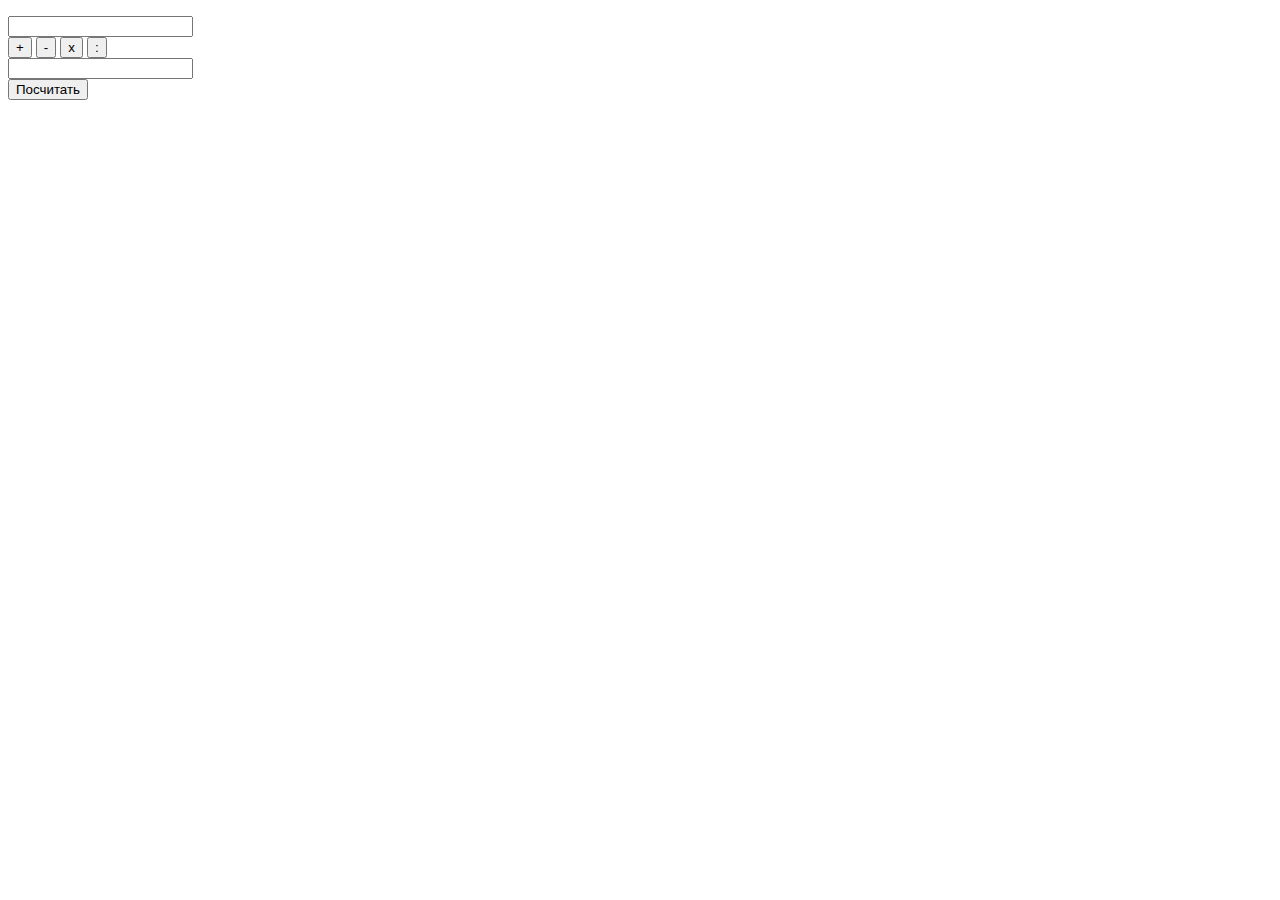
==== index.html @ 607a374d "Создание веб-калькулятор на JS и тестирование" ====
<!DOCTYPE html>
<html lang="en">
  <head>
    <meta charset="UTF-8" />

    <title>Калькулятор</title>
  </head>
  <body>
    <!--после ввода первого числа-->
    <p></p>
    <input id="num1" />

    <!--блок с кнопками-->
    <div id="operator_btns">
      <button id="plus" onclick="op='+'">+</button>
      <button id="minus" onclick="op='-'">-</button>
      <button id="times" onclick="op='*'">x</button>
      <button id="divide" onclick="op='/'">:</button>
    </div>

    <!--поле ввода второго числа-->
    <input id="num2" />
    <br />

    <!--кнопка для расчетов-->
    <button onclick="func()">Посчитать</button>
    <p id="result"></p>

    <script>
      // переменная, в которой хранится выбранное математическое действие
      var op;

      //функции расчета
      function func() {
        //переменная для результата
        var result;

        //получаем первое и второе число
        var num1 = Number(document.getElementById("num1").value);
        var num2 = Number(document.getElementById("num2").value);
        //смотрим, что было в переменной с действием исходя из этого
        switch (op) {
          case "+":
            result = num1 + num2;
            break;
          case "-":
            result = num1 - num2;
            break;
          case "*":
            result = num1 * num2;
            break;
          case "/":
            result = num1 / num2;
            break;
        }
        document.getElementById("result").innerHTML = result;
      }
    </script>
  </body>
</html>
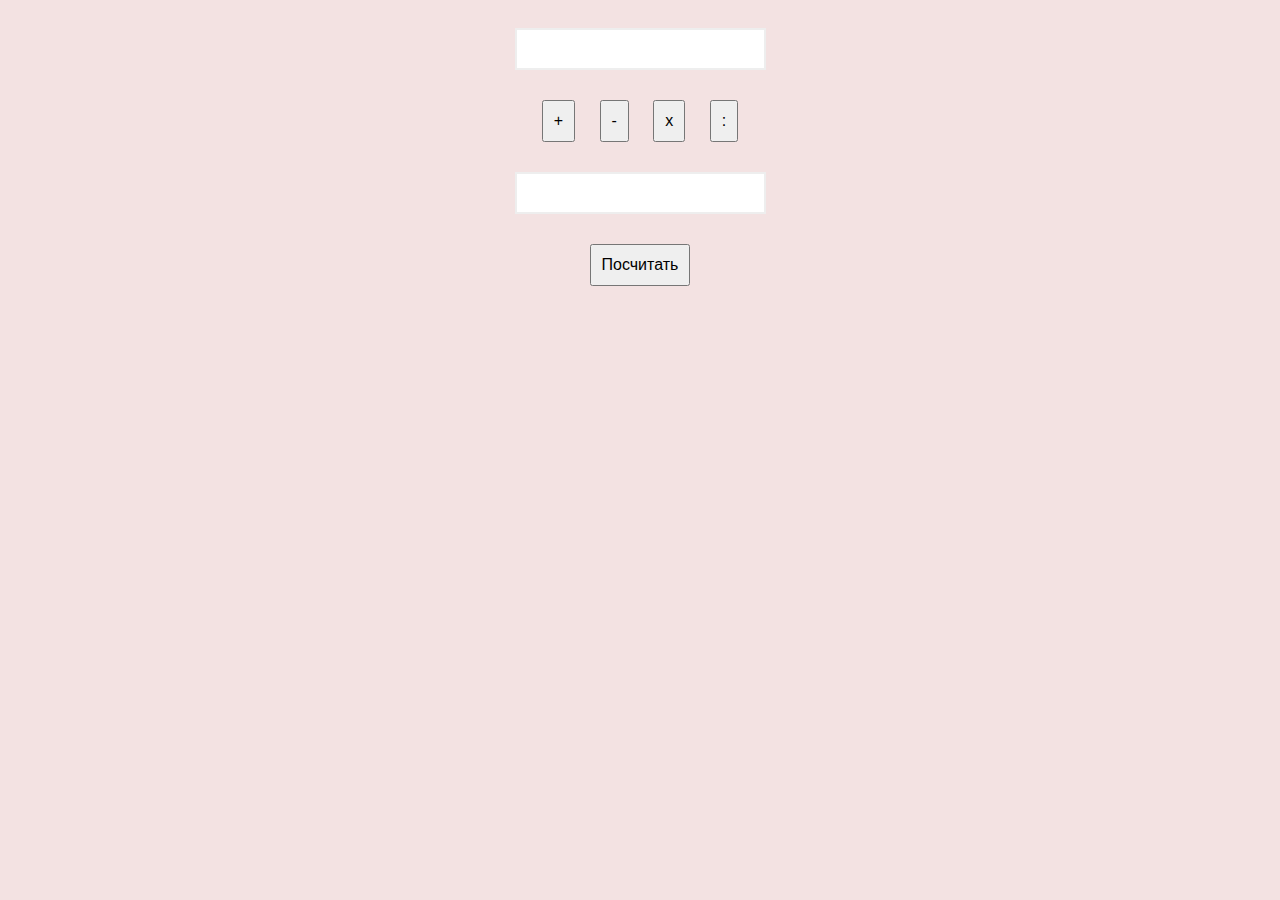
==== commit fe123f44: "код не идет" ====
--- a/index.html
+++ b/index.html
@@ -1,29 +1,28 @@
 
 <!DOCTYPE html>
-<html lang="en">
+<html lang="ru">
   <head>
     <meta charset="UTF-8" />
-
+      <link rel="stylesheet" href="styles.css">
     <title>Калькулятор</title>
   </head>
   <body>
     <!--после ввода первого числа-->
-    <p></p>
     <input id="num1" />
 
     <!--блок с кнопками-->
-    <div id="operator_btns">
-      <button id="plus" onclick="op='+'">+</button>
-      <button id="minus" onclick="op='-'">-</button>
-      <button id="times" onclick="op='*'">x</button>
-      <button id="divide" onclick="op='/'">:</button>
-    </div>
+  <div id="operator_btns">
+    <button id="plus" onclick="sel_ligth('plus')">+</button>
+    <button id="minus" onclick="sel_ligth('minus')">-</button>
+    <button id="times" onclick="sel_ligth('times')">x</button>
+    <button id="divide" onclick="sel_ligth('divide')">:</button>
+  </div>
 
     <!--поле ввода второго числа-->
     <input id="num2" />
-    <br />
+    <br >
 
-    <!--кнопка для расчетов-->
+    <!--кнопка для расcчетов-->
     <button onclick="func()">Посчитать</button>
     <p id="result"></p>
 
@@ -35,27 +34,69 @@
       function func() {
         //переменная для результата
         var result;
-
         //получаем первое и второе число
         var num1 = Number(document.getElementById("num1").value);
         var num2 = Number(document.getElementById("num2").value);
         //смотрим, что было в переменной с действием исходя из этого
         switch (op) {
-          case "+":
+          case '+':
             result = num1 + num2;
             break;
-          case "-":
+          case '-':
             result = num1 - num2;
             break;
-          case "*":
+          case '*':
             result = num1 * num2;
             break;
-          case "/":
+          case '/':
             result = num1 / num2;
             break;
         }
         document.getElementById("result").innerHTML = result;
       }
+
+      //функция, которая подсветит выбранное математическое действие
+      function sel_light(sel_id) {
+        // убираем класс подсветки со всех кнопок
+        document.getElementById("plus").classList.remove("light");
+        document.getElementById("minus").classList.remove("light");
+        document.getElementById("times").classList.remove("light");
+        document.getElementById("divide").classList.remove("light");
+          
+        // и добавляем его только к нажатой
+        document.getElementById(sel_id).classList.add("light");
+
+        // в зависимости от нажатой клавиши меняем значение переменной оp
+      switch (sel_id) {
+          case "plus":
+            op = "+";
+            break;
+          case 'minus':
+            op = '-';
+           break;
+          case 'times':
+            op = '*';
+            break;
+          case 'divide':
+           op = '/';
+            break;
+        }
+      }
+
+      // добавляем обработчик нажатия на клавиши ко второму полю ввода
+      document.getElementById("num2").addEventListener('keydown', function(e) {
+        if (e.keyCode === 13) {
+          func();
+        }
+      });
+   
     </script>
   </body>
 </html>
+
+
+
+
+
+
+
--- a/styles.css
+++ b/styles.css
@@ -0,0 +1,30 @@
+body {
+  text-align: center;
+  margin: 10;
+  font-family: Verdana, Arial, sans-serif;
+  font-size: 16px;
+  background-color: #f3e2e2;
+}
+/* настраиваем внешний вид полей ввода*/
+input {
+  display: inline-block;
+  margin: 20px auto;
+  border: 2px solid #eee;
+  padding: 10px 20px;
+  font-family: Verdana, Arial, sans-serif;
+  font-size: 16px;
+}
+
+/* увеличиваем кнопки и надписи*/
+
+button {
+  font-family: Verdana, Arial, sans-serif;
+  font-size: 16px;
+  margin: 10px;
+  padding: 10px;
+}
+
+/* стиль подсветки выбранной операции */
+.light {
+  background-color: yellow;
+}
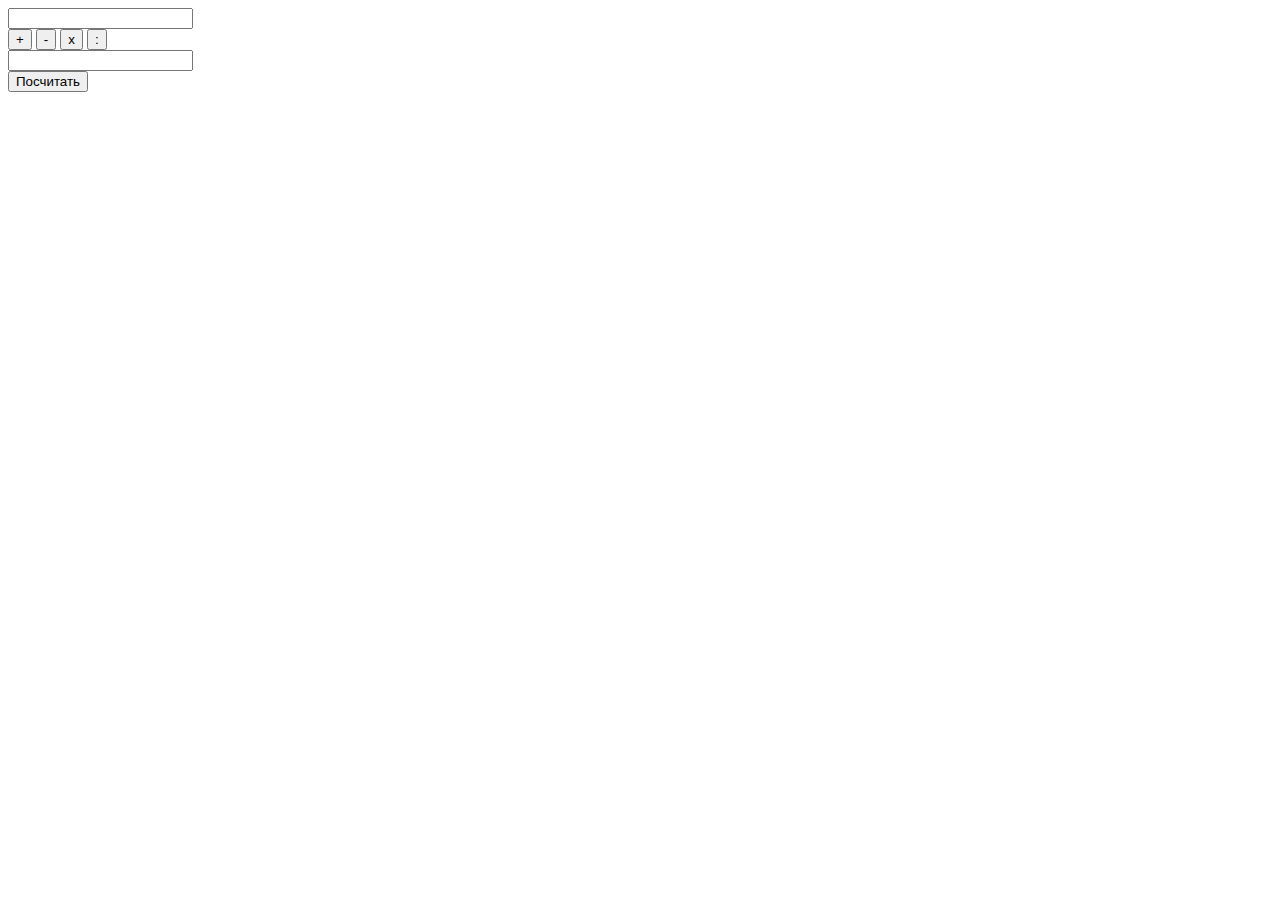
==== commit be2096c7: "Создание веб-приложения Calculator_js" ====
--- a/index.html
+++ b/index.html
@@ -1,102 +1,63 @@
+<!DOCTYPE html>
+<html lang="en">
 
-<!DOCTYPE html>
-<html lang="ru">
-  <head>
+<head>
     <meta charset="UTF-8" />
-      <link rel="stylesheet" href="styles.css">
+
     <title>Калькулятор</title>
-  </head>
-  <body>
+</head>
+
+<body>
+
     <!--после ввода первого числа-->
     <input id="num1" />
 
     <!--блок с кнопками-->
-  <div id="operator_btns">
-    <button id="plus" onclick="sel_ligth('plus')">+</button>
-    <button id="minus" onclick="sel_ligth('minus')">-</button>
-    <button id="times" onclick="sel_ligth('times')">x</button>
-    <button id="divide" onclick="sel_ligth('divide')">:</button>
-  </div>
+    <div id="operator_btns">
+        <button id="plus" onclick="op='+'">+</button>
+        <button id="minus" onclick="op='-'">-</button>
+        <button id="times" onclick="op='*'">x</button>
+        <button id="divide" onclick="op='/'">:</button>
+    </div>
 
     <!--поле ввода второго числа-->
     <input id="num2" />
-    <br >
+    <br>
 
-    <!--кнопка для расcчетов-->
+    <!--кнопка для расчетов-->
     <button onclick="func()">Посчитать</button>
     <p id="result"></p>
 
     <script>
-      // переменная, в которой хранится выбранное математическое действие
-      var op;
+        // переменная, в которой хранится выбранное математическое действие
+        var op;
 
-      //функции расчета
-      function func() {
-        //переменная для результата
-        var result;
-        //получаем первое и второе число
-        var num1 = Number(document.getElementById("num1").value);
-        var num2 = Number(document.getElementById("num2").value);
-        //смотрим, что было в переменной с действием исходя из этого
-        switch (op) {
-          case '+':
-            result = num1 + num2;
-            break;
-          case '-':
-            result = num1 - num2;
-            break;
-          case '*':
-            result = num1 * num2;
-            break;
-          case '/':
-            result = num1 / num2;
-            break;
+        //функции расчета
+        function func() {
+            //переменная для результата
+            var result;
+
+            //получаем первое и второе число
+            var num1 = Number(document.getElementById("num1").value);
+            var num2 = Number(document.getElementById("num2").value);
+            //смотрим, что было в переменной с действием исходя из этого
+            switch (op) {
+                case "+":
+                    result = num1 + num2;
+                    break;
+                case "-":
+                    result = num1 - num2;
+                    break;
+                case "*":
+                    result = num1 * num2;
+                    break;
+                case "/":
+                    result = num1 / num2;
+                    break;
+            }
+            document.getElementById("result").innerHTML = result;
         }
-        document.getElementById("result").innerHTML = result;
-      }
+    </script>
+</body>
 
-      //функция, которая подсветит выбранное математическое действие
-      function sel_light(sel_id) {
-        // убираем класс подсветки со всех кнопок
-        document.getElementById("plus").classList.remove("light");
-        document.getElementById("minus").classList.remove("light");
-        document.getElementById("times").classList.remove("light");
-        document.getElementById("divide").classList.remove("light");
-          
-        // и добавляем его только к нажатой
-        document.getElementById(sel_id).classList.add("light");
-
-        // в зависимости от нажатой клавиши меняем значение переменной оp
-      switch (sel_id) {
-          case "plus":
-            op = "+";
-            break;
-          case 'minus':
-            op = '-';
-           break;
-          case 'times':
-            op = '*';
-            break;
-          case 'divide':
-           op = '/';
-            break;
-        }
-      }
-
-      // добавляем обработчик нажатия на клавиши ко второму полю ввода
-      document.getElementById("num2").addEventListener('keydown', function(e) {
-        if (e.keyCode === 13) {
-          func();
-        }
-      });
-   
-    </script>
-  </body>
-</html>
-
-
-
-
-
-
-
+</html>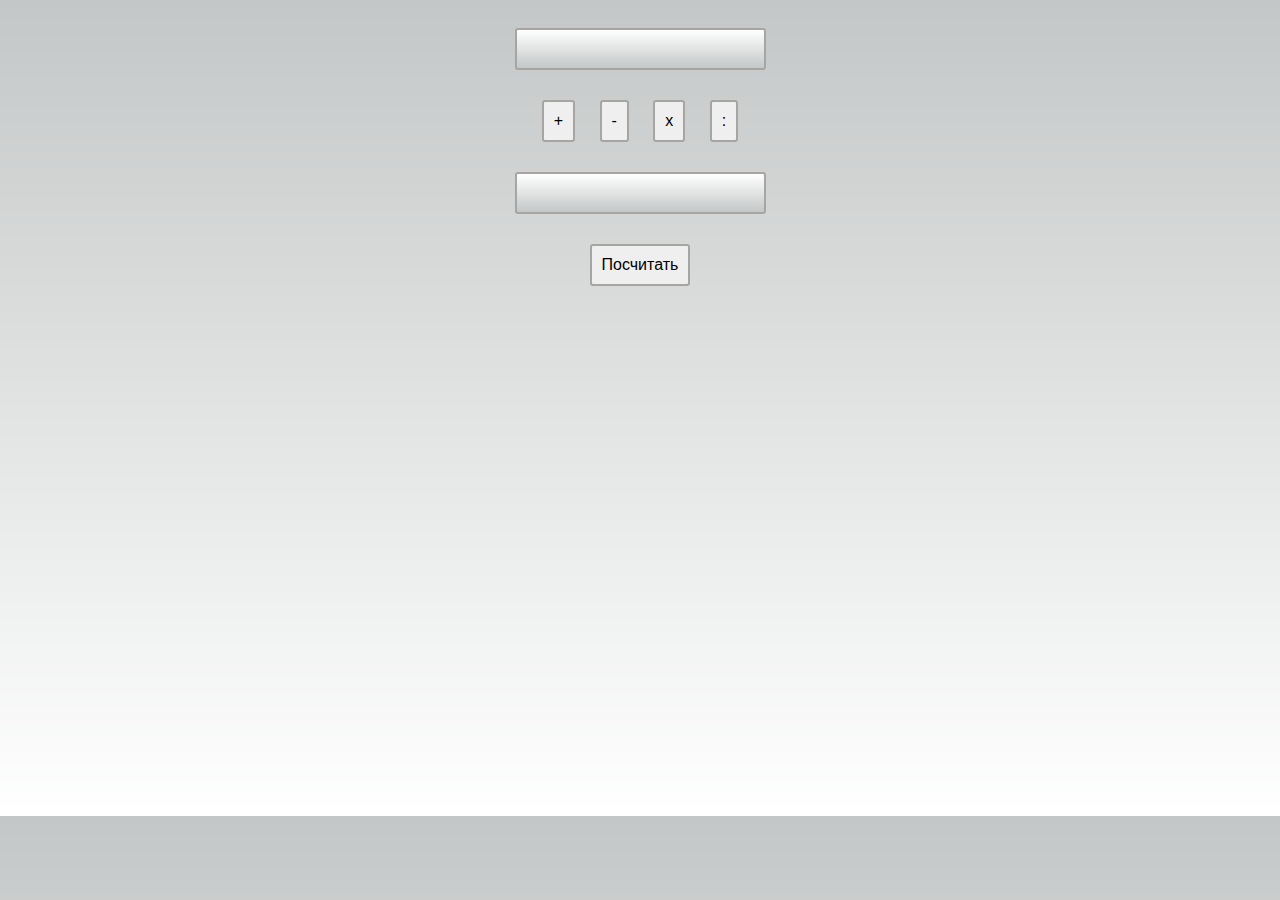
==== commit bb52933c: "После UI-тестирования устраняем основные недостатки" ====
--- a/index.html
+++ b/index.html
@@ -1,63 +1,91 @@
 <!DOCTYPE html>
-<html lang="en">
-
+<html lang="ru">
 <head>
-    <meta charset="UTF-8" />
-
+    <meta charset="UTF-8">
+   <link rel="stylesheet" href="styles.css">
     <title>Калькулятор</title>
 </head>
-
 <body>
-
-    <!--после ввода первого числа-->
+    <!--поле ввода первого числа-->
     <input id="num1" />
 
-    <!--блок с кнопками-->
-    <div id="operator_btns">
-        <button id="plus" onclick="op='+'">+</button>
-        <button id="minus" onclick="op='-'">-</button>
-        <button id="times" onclick="op='*'">x</button>
-        <button id="divide" onclick="op='/'">:</button>
-    </div>
+    <!-- бдок с кнопками-->
+<div id="operator_btns">
+    <button id="plus" onclick="sel_light('plus')">+</button>
+    <button id="minus" onclick="sel_light('minus')">-</button>
+    <button id="times" onclick="sel_light('times')">x</button>
+    <button id="divide" onclick="sel_light('divide')">:</button>
+</div>
 
-    <!--поле ввода второго числа-->
+    <!-- поле ввода второго числа-->
     <input id="num2" />
     <br>
 
-    <!--кнопка для расчетов-->
+    <!-- кнопка для расчетов-->
     <button onclick="func()">Посчитать</button>
     <p id="result"></p>
 
     <script>
-        // переменная, в которой хранится выбранное математическое действие
-        var op;
+            //переменная, в которой хранится выбранное математическое действие
+            var op;
+            //функция расчета
+            function func() {
+                //переменная для результата
+                var result;
+                //получаем первое и второе число
+                var num1 = Number(document.getElementById("num1").value);
+                var num2 = Number(document.getElementById("num2").value);
+                // смотрим, что было в переменной с действием, и действуем исходя из этого
+                switch (op) {
+                    case '+':
+                        result = num1 + num2;
+                        break;
+                    case '-':
+                        result = num1 - num2;
+                        break;
+                    case '*':
+                        result = num1 * num2;
+                        break;
+                    case '/':
+                        result = num1 / num2;
+                        break;
+                }
+                document.getElementById("result").innerHTML = result;
+            }
+            // функция, которая подсветит выбранное математическое действие
+    function sel_light(sel_id) {
+        // убираем класс подсветки со всех кнопок
+        document.getElementById("plus").classList.remove("light");
+        document.getElementById("minus").classList.remove("light");
+        document.getElementById("times").classList.remove("light");
+        document.getElementById("divide").classList.remove("light");
 
-        //функции расчета
-        function func() {
-            //переменная для результата
-            var result;
+        // и добавляем его только к нажатой
+        document.getElementById(sel_id).classList.add("light");
 
-            //получаем первое и второе число
-            var num1 = Number(document.getElementById("num1").value);
-            var num2 = Number(document.getElementById("num2").value);
-            //смотрим, что было в переменной с действием исходя из этого
-            switch (op) {
-                case "+":
-                    result = num1 + num2;
-                    break;
-                case "-":
-                    result = num1 - num2;
-                    break;
-                case "*":
-                    result = num1 * num2;
-                    break;
-                case "/":
-                    result = num1 / num2;
-                    break;
-            }
-            document.getElementById("result").innerHTML = result;
-        }
-    </script>
+        // в зависимости от нажатой клавиши меняем значение переменной ор
+    switch (sel_id) {
+        case "plus":
+            op = "+";
+            break;
+        case "minus":
+            op = "-";
+            break;
+        case "times":
+            op = "*";
+            break;
+        case "divide":
+            op = "/";
+            break;
+     }    
+    }
+    // добавляем обработчик нажатия на клавиши ко второму полю ввода-->
+    document.getElementById("num2").addEventListener("keydown", function(e) {
+        if (e.keyCode === 13) {
+            func();
+        }   
+    });
+
+      </script>
 </body>
-
-</html>+</html>
--- a/styles.css
+++ b/styles.css
@@ -0,0 +1,40 @@
+body {
+  text-align: center;
+  height: 800px;
+  background-image: linear-gradient(to top, #fff, rgb(196, 199, 199));
+  margin: 10;
+  font-family: Verdana, Arial, sans-serif;
+  font-size: 16px;
+}
+/* настраиваем внешний вид полей ввода*/
+input {
+  display: inline-block;
+  margin: 20px auto;
+  border: 2px solid #a7a5a1;
+  background-image: linear-gradient(to bottom, #fff, rgb(196, 199, 199));
+  border-radius: 3px;
+  padding: 10px 20px;
+  font-family: Verdana, Arial, sans-serif;
+  font-size: 16px;
+}
+
+/* увеличиваем кнопки и надписи*/
+
+button,
+button1 {
+  font-family: Verdana, Arial, sans-serif;
+  font-size: 16px;
+  margin: 10px;
+  padding: 10px;
+  border: 2px solid #a7a5a1;
+  border-radius: 3px;
+}
+
+button1 {
+  background-image: linear-gradient(to bottom, #fff, rgb(196, 199, 199));
+}
+
+/* стиль подсветки выбранной операции */
+.light {
+  background-color: rgb(191, 220, 247);
+}
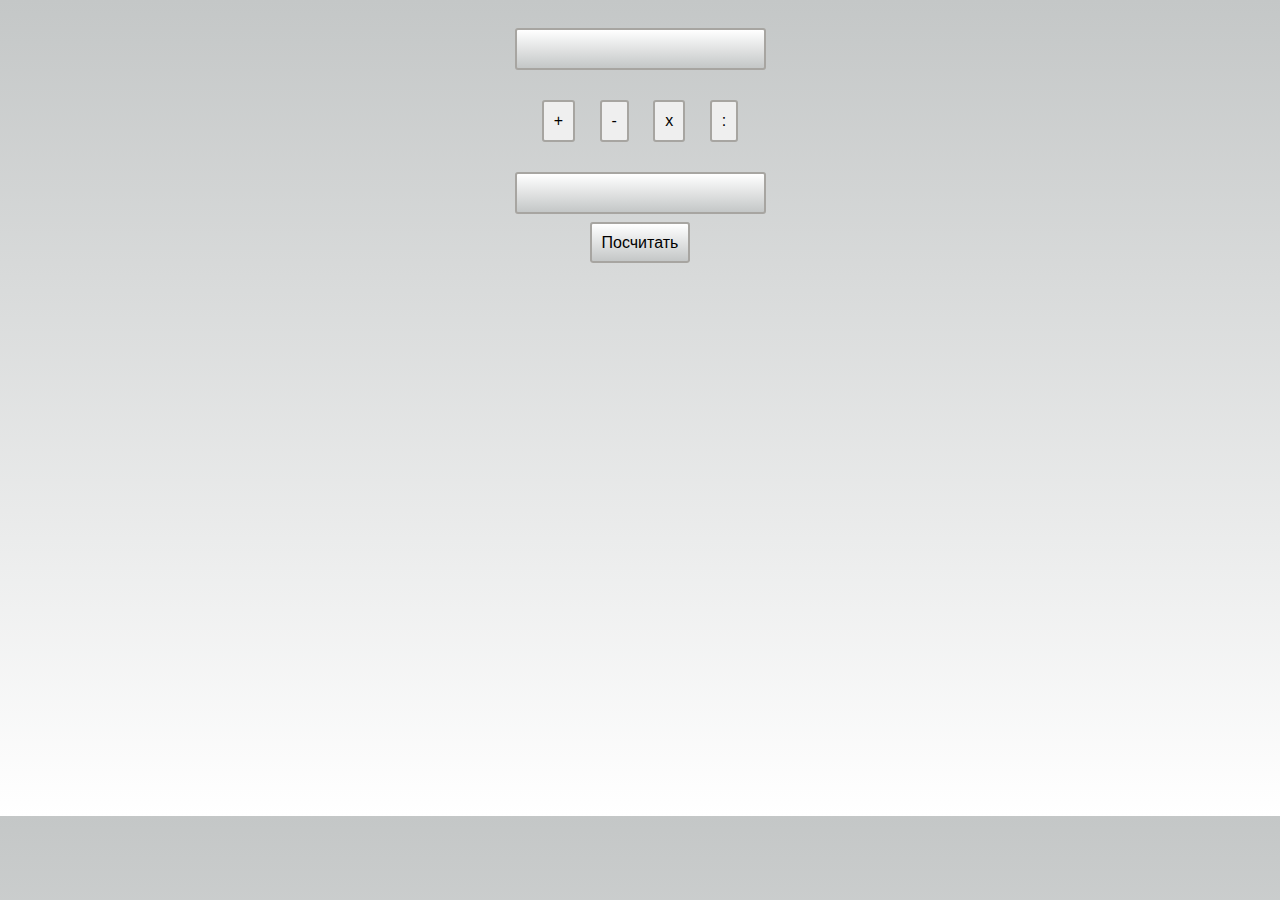
==== commit 05fc7312: "•тестирование с большими числами" ====
--- a/index.html
+++ b/index.html
@@ -1,91 +1,146 @@
 <!DOCTYPE html>
 <html lang="ru">
+
 <head>
     <meta charset="UTF-8">
-   <link rel="stylesheet" href="styles.css">
+    <link rel="stylesheet" href="styles.css">
     <title>Калькулятор</title>
 </head>
+
 <body>
     <!--поле ввода первого числа-->
     <input id="num1" />
 
     <!-- бдок с кнопками-->
-<div id="operator_btns">
-    <button id="plus" onclick="sel_light('plus')">+</button>
-    <button id="minus" onclick="sel_light('minus')">-</button>
-    <button id="times" onclick="sel_light('times')">x</button>
-    <button id="divide" onclick="sel_light('divide')">:</button>
-</div>
+    <div id="operator_btns">
+        <button id="plus" onclick="sel_light('plus')">+</button>
+        <button id="minus" onclick="sel_light('minus')">-</button>
+        <button id="times" onclick="sel_light('times')">x</button>
+        <button id="divide" onclick="sel_light('divide')">:</button>
+    </div>
 
     <!-- поле ввода второго числа-->
     <input id="num2" />
     <br>
 
     <!-- кнопка для расчетов-->
-    <button onclick="func()">Посчитать</button>
+    <button1 onclick="func()">Посчитать</button1>
     <p id="result"></p>
 
     <script>
-            //переменная, в которой хранится выбранное математическое действие
-            var op;
-            //функция расчета
-            function func() {
-                //переменная для результата
-                var result;
-                //получаем первое и второе число
-                var num1 = Number(document.getElementById("num1").value);
-                var num2 = Number(document.getElementById("num2").value);
-                // смотрим, что было в переменной с действием, и действуем исходя из этого
-                switch (op) {
-                    case '+':
-                        result = num1 + num2;
-                        break;
-                    case '-':
-                        result = num1 - num2;
-                        break;
-                    case '*':
-                        result = num1 * num2;
-                        break;
-                    case '/':
-                        result = num1 / num2;
-                        break;
-                }
-                document.getElementById("result").innerHTML = result;
+        //переменная, в которой хранится выбранное математическое действие
+        var op;
+        //функция расчета
+        function func() {
+            //переменная для результата
+            var result;
+            //получаем первое и второе число
+            var num1_str = String(document.getElementById("num1").value);
+            var num2_str = String(document.getElementById("num2").value);
+
+            // проверяем не пустая ли первая строка
+            if ((num1_str.length == 0) || (num1_str.indexOf(' ') != -1)) {
+                //если пустая - пишем сообщение
+                document.getElementById("result").innerHTML = 'Вы не ввели первое число или добавили пробел в поле ввода';
+                // и выходим из функции
+                return;
             }
-            // функция, которая подсветит выбранное математическое действие
-    function sel_light(sel_id) {
-        // убираем класс подсветки со всех кнопок
-        document.getElementById("plus").classList.remove("light");
-        document.getElementById("minus").classList.remove("light");
-        document.getElementById("times").classList.remove("light");
-        document.getElementById("divide").classList.remove("light");
 
-        // и добавляем его только к нажатой
-        document.getElementById(sel_id).classList.add("light");
+             // проверяем не пустая ли первая строка
+            if ((num2_str.length == 0) || (num2_str.indexOf(' ') != -1)) {
+                //если пустая - пишем сообщение
+                document.getElementById("result").innerHTML = 'Вы не ввели второе число или добавили пробел в поле ввода';
+                // и выходим из функции
+                return;
+            }
 
-        // в зависимости от нажатой клавиши меняем значение переменной ор
-    switch (sel_id) {
-        case "plus":
-            op = "+";
-            break;
-        case "minus":
-            op = "-";
-            break;
-        case "times":
-            op = "*";
-            break;
-        case "divide":
-            op = "/";
-            break;
-     }    
-    }
-    // добавляем обработчик нажатия на клавиши ко второму полю ввода-->
-    document.getElementById("num2").addEventListener("keydown", function(e) {
-        if (e.keyCode === 13) {
-            func();
-        }   
-    });
+            // переводим строки в числа
+            let num1 = Number(num1_str);
+            let num2 = Number(num2_str);
 
-      </script>
+            // проверяем второе число при делении
+            if ((num2 == 0) && (op == '/')) {
+                // если не получилось пишем сообщение
+                document.getElementById("result").innerHTML = 'Ай-я-яй! ) На ноль делить нельзя!';
+                // и выходим из функции
+                return;
+            }
+
+            // проверяем, получилось ли число из первой строки или нет
+            if (isNaN(num1)) {
+                document.getElementById("result").innerHTML = "В первом поле - НЕ число! Так нельзя!!!"
+                return;
+            }
+
+            // проверяем, получилось ли число из второй строки или нет
+            if (isNaN(num2)) {
+                // если не получилось пишем сообщение
+                document.getElementById("result").innerHTML = "Калькулятор не может распознать второе число. Проверьте его, пожалуйста";
+                // и выходим из функции
+                return;
+            }
+
+            // проверяем размер чисел
+            if ((num1 >99999999) || (num2 >99999999)) {
+                // если не помещается одно из них в диапазон - пишем сообщение
+                document.getElementById("result").innerHTML = "Калькулятор может работать с числами не больше 99 999 999";
+                // и выходим из функции
+                return;
+            }
+            
+
+            // смотрим, что было в переменной с действием, и действуем исходя из этого
+            switch (op) {
+                case '+':
+                    result = num1 + num2;
+                    break;
+                case '-':
+                    result = num1 - num2;
+                    break;
+                case '*':
+                    result = num1 * num2;
+                    break;
+                case '/':
+                    result = num1 / num2;
+                    break;
+            }
+            document.getElementById("result").innerHTML = result;
+        }
+        // функция, которая подсветит выбранное математическое действие
+        function sel_light(sel_id) {
+            // убираем класс подсветки со всех кнопок
+            document.getElementById("plus").classList.remove("light");
+            document.getElementById("minus").classList.remove("light");
+            document.getElementById("times").classList.remove("light");
+            document.getElementById("divide").classList.remove("light");
+
+            // и добавляем его только к нажатой
+            document.getElementById(sel_id).classList.add("light");
+
+            // в зависимости от нажатой клавиши меняем значение переменной ор
+            switch (sel_id) {
+                case "plus":
+                    op = "+";
+                    break;
+                case "minus":
+                    op = "-";
+                    break;
+                case "times":
+                    op = "*";
+                    break;
+                case "divide":
+                    op = "/";
+                    break;
+            }
+        }
+        // добавляем обработчик нажатия на клавиши ко второму полю ввода-->
+        document.getElementById("num2").addEventListener("keydown", function (e) {
+            if (e.keyCode === 13) {
+                func();
+            }
+        });
+
+    </script>
 </body>
-</html>
+
+</html>